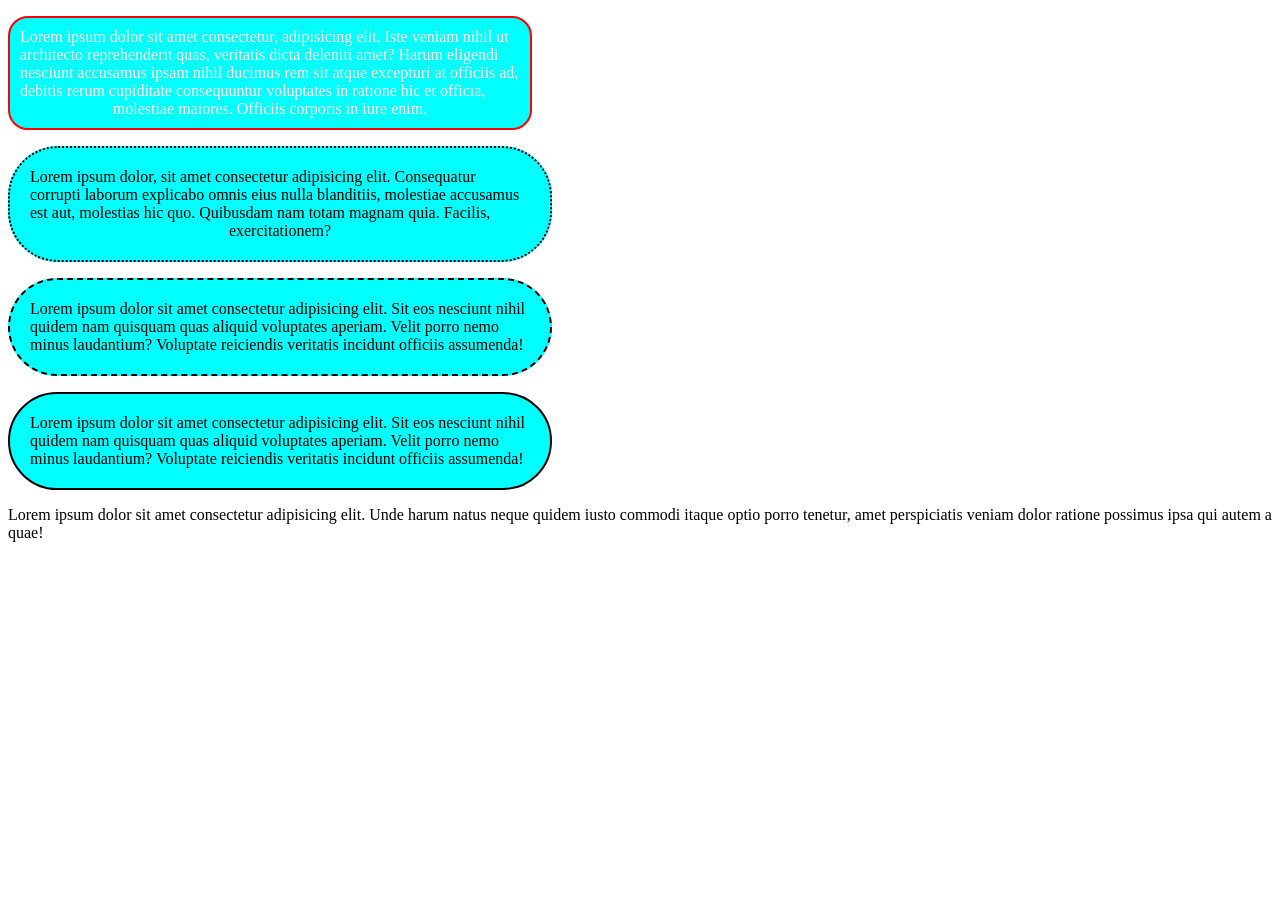
==== index.html @ de085a26 "yousuf 03" ====
<!DOCTYPE html>
<html lang="en">
<head>
    <meta charset="UTF-8">
    <meta name="viewport" content="width=device-width, initial-scale=1.0">
    <link rel="stylesheet" href="assets/style.css">
    <title>border</title>
</head>
<body>
    <p class="para one">Lorem ipsum dolor sit amet consectetur, adipisicing elit. Iste veniam nihil ut architecto reprehenderit quas, veritatis dicta deleniti amet? Harum eligendi nesciunt accusamus ipsam nihil ducimus rem sit atque excepturi at officiis ad, debitis rerum cupiditate consequuntur voluptates in ratione hic et officia, molestiae maiores. Officiis corporis in iure enim.</p>

    <p class="para two">Lorem ipsum dolor, sit amet consectetur adipisicing elit. Consequatur corrupti laborum explicabo omnis eius nulla blanditiis, molestiae accusamus est aut, molestias hic quo. Quibusdam nam totam magnam quia. Facilis, exercitationem?</p>

    <p class="para three">Lorem ipsum dolor sit amet consectetur adipisicing elit. Sit eos nesciunt nihil quidem nam quisquam quas aliquid voluptates aperiam. Velit porro nemo minus laudantium? Voluptate reiciendis veritatis incidunt officiis assumenda!</p>

    <p class="para fore">Lorem ipsum dolor sit amet consectetur adipisicing elit. Sit eos nesciunt nihil quidem nam quisquam quas aliquid voluptates aperiam. Velit porro nemo minus laudantium? Voluptate reiciendis veritatis incidunt officiis assumenda!</p>

    <p >Lorem ipsum dolor sit amet consectetur adipisicing elit. Unde harum natus neque quidem iusto commodi itaque optio porro tenetur, amet perspiciatis veniam dolor ratione possimus ipsa qui autem a quae!</p>
    
</body>
</html>
---- assets/style.css ----
.para{
    max-width: 500px;
}

.one{
    border:2px solid red ;
    /* max-width: 500px; */
    max-height: 300px;
    padding: 10px; 
    border-radius: 20px;
    background: aqua;
    color: #fff;
    text-align-last: center;
}
.one:hover{
    background: rgba(255, 0, 0, 0.5);
    color: #000;
}
.two{
    /* max-width: 500px; */
    border: 2px dotted black;
    background: aqua;
    text-align-last:center ;
    border-radius: 50px;
    padding: 20px;
}
.three{
    border: 2px dashed #000;
    /* max-width: 500px; */
    border-radius: 50px;
    padding: 20px;
    background: aqua;
}
.fore{
    border: 2px double #000;
    /* max-width: 500px; */
    border-radius: 50px;
    padding: 20px;
    background: aqua; 
}
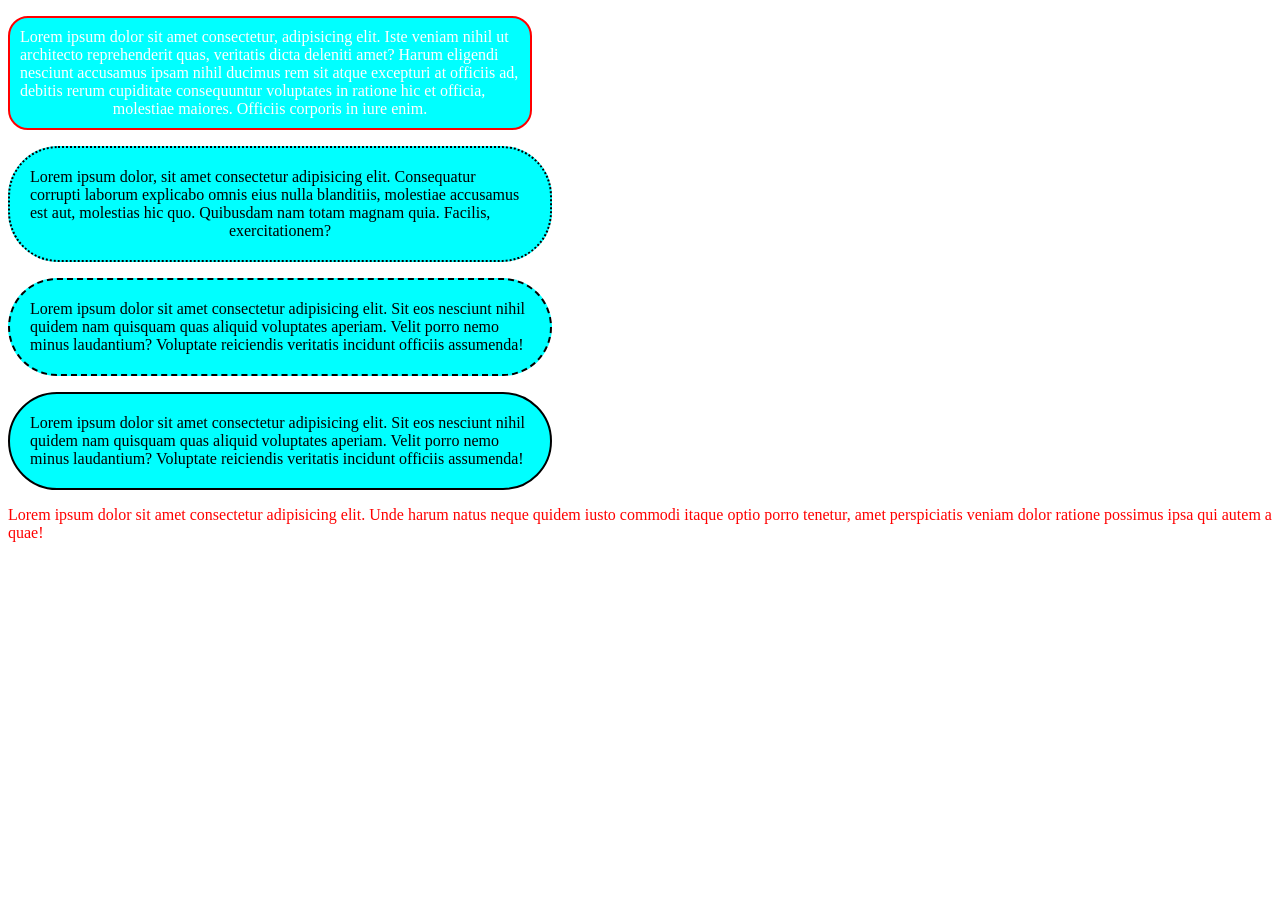
==== commit d8620ed6: "update and added a new file" ====
--- a/index.html
+++ b/index.html
@@ -1,21 +1,36 @@
 <!DOCTYPE html>
 <html lang="en">
+
 <head>
     <meta charset="UTF-8">
     <meta name="viewport" content="width=device-width, initial-scale=1.0">
     <link rel="stylesheet" href="assets/style.css">
     <title>border</title>
 </head>
+
 <body>
-    <p class="para one">Lorem ipsum dolor sit amet consectetur, adipisicing elit. Iste veniam nihil ut architecto reprehenderit quas, veritatis dicta deleniti amet? Harum eligendi nesciunt accusamus ipsam nihil ducimus rem sit atque excepturi at officiis ad, debitis rerum cupiditate consequuntur voluptates in ratione hic et officia, molestiae maiores. Officiis corporis in iure enim.</p>
+    <p class="para one">Lorem ipsum dolor sit amet consectetur, adipisicing elit. Iste veniam nihil ut architecto
+        reprehenderit quas, veritatis dicta deleniti amet? Harum eligendi nesciunt accusamus ipsam nihil ducimus rem sit
+        atque excepturi at officiis ad, debitis rerum cupiditate consequuntur voluptates in ratione hic et officia,
+        molestiae maiores. Officiis corporis in iure enim.</p>
 
-    <p class="para two">Lorem ipsum dolor, sit amet consectetur adipisicing elit. Consequatur corrupti laborum explicabo omnis eius nulla blanditiis, molestiae accusamus est aut, molestias hic quo. Quibusdam nam totam magnam quia. Facilis, exercitationem?</p>
+    <p class="para two">Lorem ipsum dolor, sit amet consectetur adipisicing elit. Consequatur corrupti laborum explicabo
+        omnis eius nulla blanditiis, molestiae accusamus est aut, molestias hic quo. Quibusdam nam totam magnam quia.
+        Facilis, exercitationem?</p>
 
-    <p class="para three">Lorem ipsum dolor sit amet consectetur adipisicing elit. Sit eos nesciunt nihil quidem nam quisquam quas aliquid voluptates aperiam. Velit porro nemo minus laudantium? Voluptate reiciendis veritatis incidunt officiis assumenda!</p>
+    <p class="para three">Lorem ipsum dolor sit amet consectetur adipisicing elit. Sit eos nesciunt nihil quidem nam
+        quisquam quas aliquid voluptates aperiam. Velit porro nemo minus laudantium? Voluptate reiciendis veritatis
+        incidunt officiis assumenda!</p>
 
-    <p class="para fore">Lorem ipsum dolor sit amet consectetur adipisicing elit. Sit eos nesciunt nihil quidem nam quisquam quas aliquid voluptates aperiam. Velit porro nemo minus laudantium? Voluptate reiciendis veritatis incidunt officiis assumenda!</p>
+    <p class="para fore">Lorem ipsum dolor sit amet consectetur
 
-    <p >Lorem ipsum dolor sit amet consectetur adipisicing elit. Unde harum natus neque quidem iusto commodi itaque optio porro tenetur, amet perspiciatis veniam dolor ratione possimus ipsa qui autem a quae!</p>
-    
+        adipisicing elit. Sit eos nesciunt nihil quidem nam
+        quisquam quas aliquid voluptates aperiam. Velit porro nemo minus laudantium? Voluptate reiciendis veritatis
+        incidunt officiis assumenda!</p>
+
+    <p style="color: red;">Lorem ipsum dolor sit amet consectetur adipisicing elit. Unde harum natus neque quidem iusto commodi itaque optio
+        porro tenetur, amet perspiciatis veniam dolor ratione possimus ipsa qui autem a quae!</p>
+
 </body>
+
 </html>
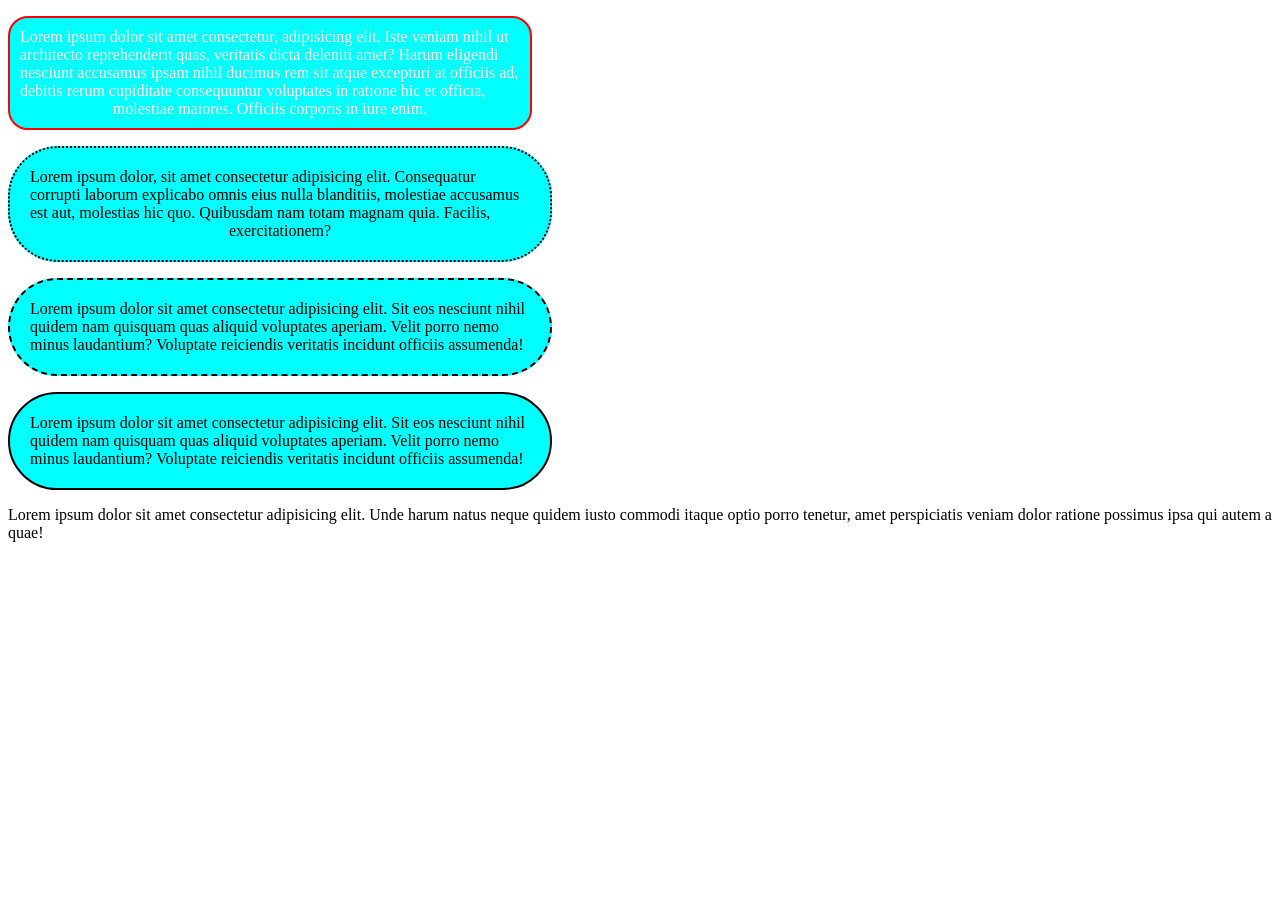
==== commit 34d84b96: "feat: Remove text.html file form the project" ====
--- a/index.html
+++ b/index.html
@@ -28,7 +28,7 @@
         quisquam quas aliquid voluptates aperiam. Velit porro nemo minus laudantium? Voluptate reiciendis veritatis
         incidunt officiis assumenda!</p>
 
-    <p style="color: red;">Lorem ipsum dolor sit amet consectetur adipisicing elit. Unde harum natus neque quidem iusto commodi itaque optio
+    <p>Lorem ipsum dolor sit amet consectetur adipisicing elit. Unde harum natus neque quidem iusto commodi itaque optio
         porro tenetur, amet perspiciatis veniam dolor ratione possimus ipsa qui autem a quae!</p>
 
 </body>
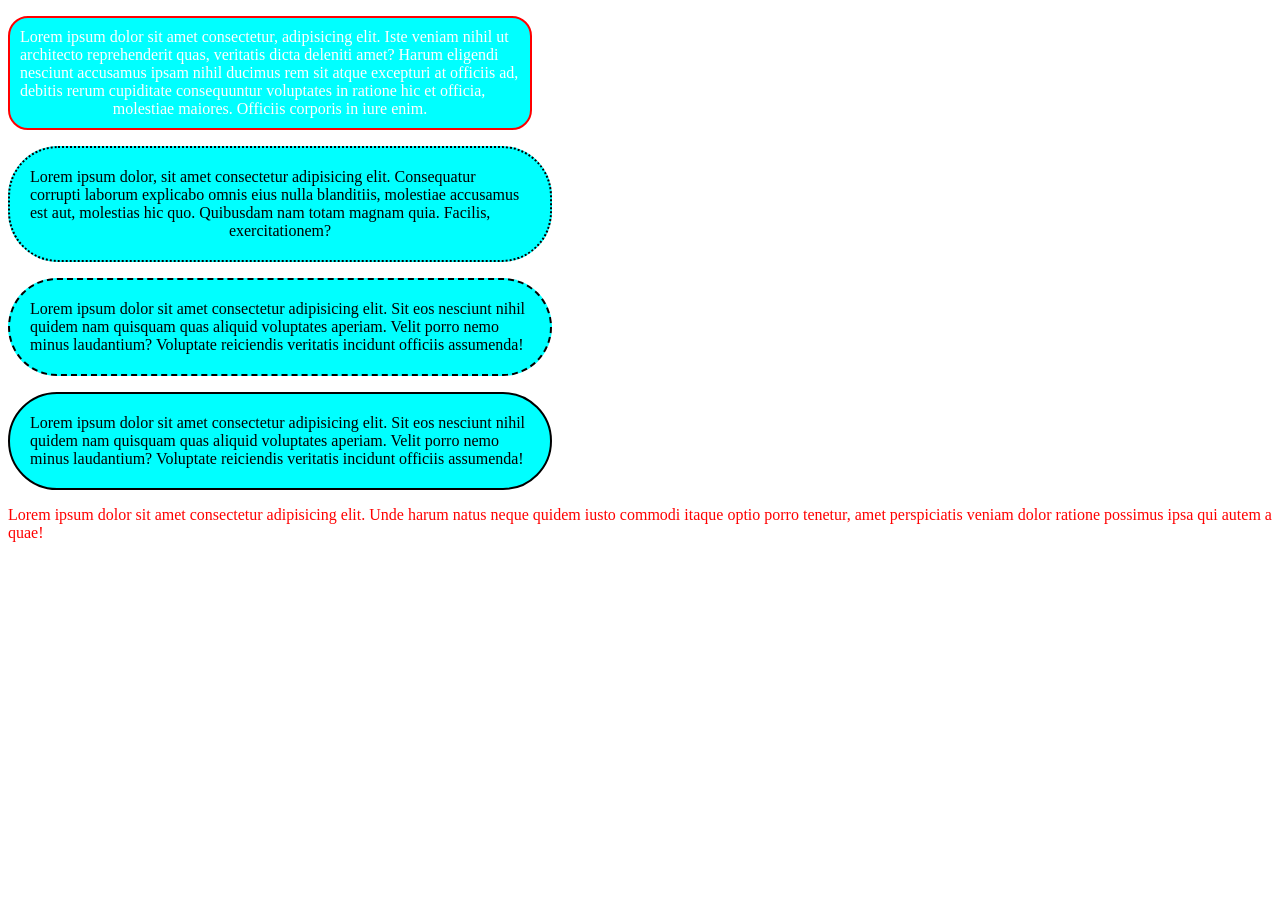
==== commit 42a6d53b: "new text.html file added" ====
--- a/index.html
+++ b/index.html
@@ -28,7 +28,7 @@
         quisquam quas aliquid voluptates aperiam. Velit porro nemo minus laudantium? Voluptate reiciendis veritatis
         incidunt officiis assumenda!</p>
 
-    <p>Lorem ipsum dolor sit amet consectetur adipisicing elit. Unde harum natus neque quidem iusto commodi itaque optio
+    <p style="color: red;">Lorem ipsum dolor sit amet consectetur adipisicing elit. Unde harum natus neque quidem iusto commodi itaque optio
         porro tenetur, amet perspiciatis veniam dolor ratione possimus ipsa qui autem a quae!</p>
 
 </body>
